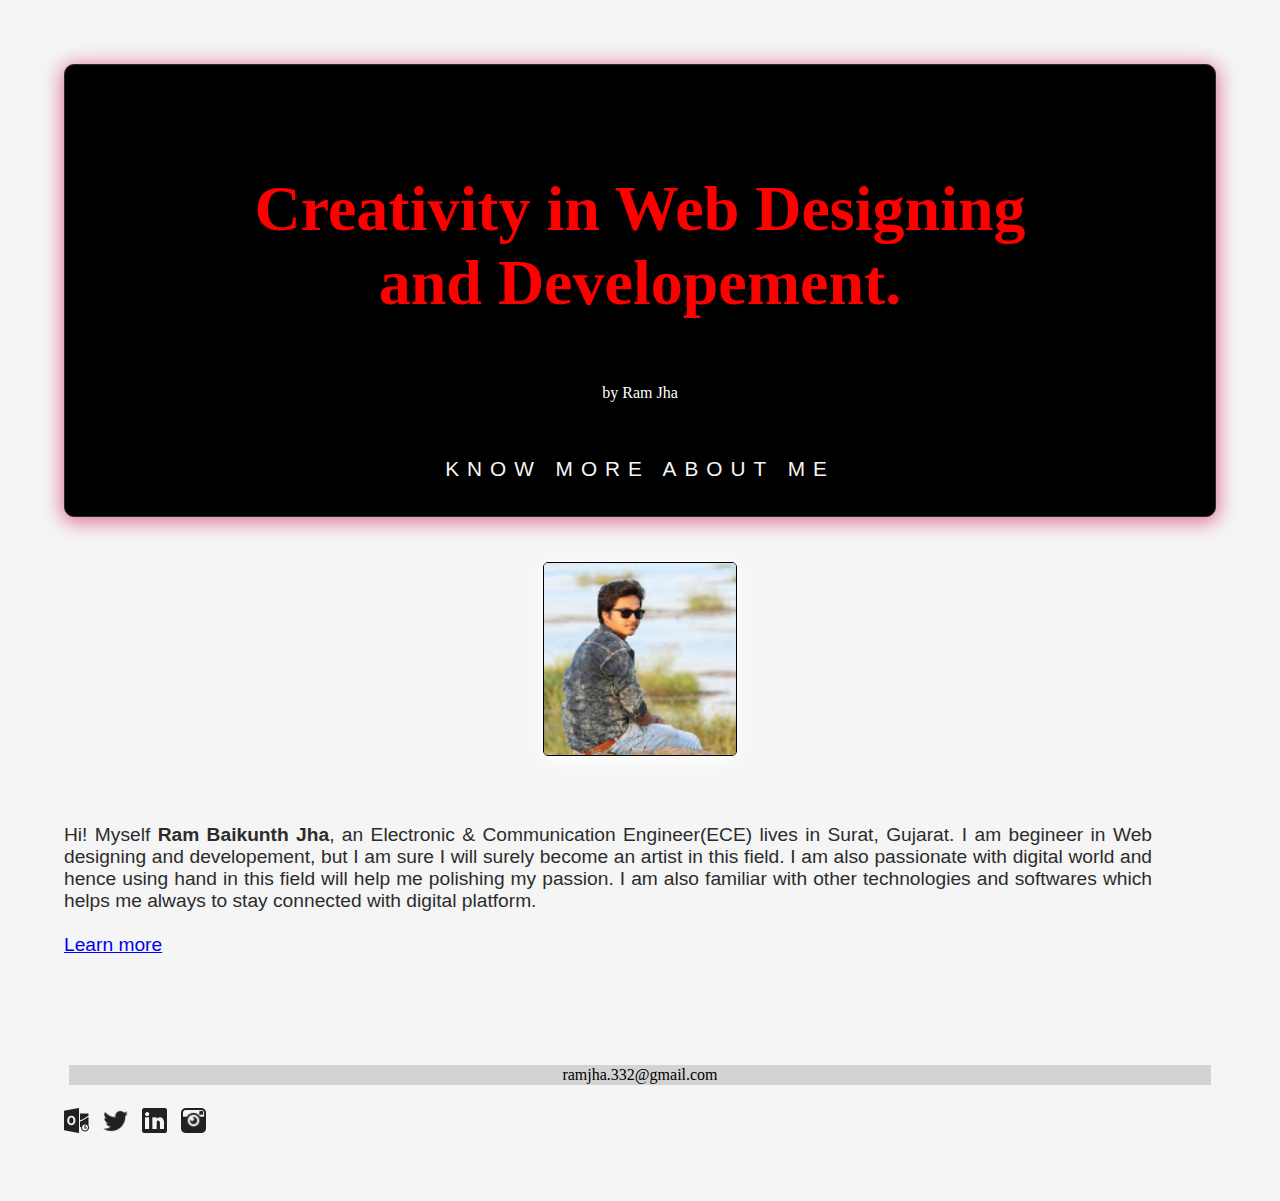
==== index.html @ 26819079 "my first commit" ====
<!DOCTYPE html>
<html>

<head>
    <meta name="viewport" content="width=device-width, initial-scale=1.0, user-scalable=no">
    <title>Ram Jha - Web Developer and Designer</title>
    <link rel="stylesheet" href="home.css">
</head>

<body> 
    <div class="container">
        <div class="banner">
            <div class="card">
                <h1 class="heading">
                        Creativity in Web Designing <br>and Developement.
                    </h1>
                    <p class="sub-heading">by Ram Jha
                    <br>
                    <a href="about.html"><button>Know More About Me</button></a>
                </p>
            </div>
        </div>
        <div class="row">
            <div class="image">
                <img src="ram.jpg" class="my-image">
            </div>
            <div class="paragraph">
                Hi! Myself <b>Ram Baikunth Jha</b>, an Electronic & Communication Engineer(ECE) lives in Surat, Gujarat. I am begineer in Web designing and developement, but I am sure I will surely become an artist in this field. I am also passionate with digital world and hence using hand in this field will help me polishing my passion. I am also familiar with other technologies and softwares which helps me always to stay connected with digital platform.
                <br><br> <a href="about.html">Learn more </a>
            </div>
            
        </div>
        <div class="mail"> ramjha.332@gmail.com</div>
       
            <div class="icon-group">
                <img src="outlook.png" class="icon">
                <img src="twitter.png" class="icon">
                <img src="linkedin.png" class="icon">
                <img src="instagram.png" class="icon">
            </div>
    </div>
</body>

</html>
---- home.css ----
:root {
    font-size: 16px;
}

body {
    margin: 0;
    padding: 0;
    background-color: whitesmoke;
}

.container {
    display: flex;
    flex-direction: column;
    margin: 5vw;
    background-color: whitesmoke;
}

.banner .card {
    background: black;
    border: 1px solid #2c2c2c;
    border-radius: 10px;
    box-shadow: 0px 3px 20px 2px palevioletred;
    display: flex;
    flex-direction: column;
}

.banner .card .heading {
    color: red;
    font-family: "Times New Roman";
    text-align: center;
    font-size: 4rem;
    font-weight: 700;
    margin-bottom: 0px;
    padding: 5vw;
}

.banner .card .sub-heading {
    color: white;
    font-family: "Times New Roman";
    font-size: 1rem;
    margin: 0;
    padding: 0 5vw 2vw;
    text-align: center;
}

.banner .card .sub-heading button {
    background: none;
    border: none;
    border-radius: 5px;
    color: whitesmoke;
    font-family: "Algerian", sans-serif;
    font-size: 1.3rem;
    letter-spacing: 8px;
    margin-top: 5vh;
    padding: 10px;
    text-transform: uppercase;
    transition: box-shadow 0.3s linear 0.1s;
}

.banner .card .sub-heading button:hover {
    cursor: pointer;
    box-shadow: 0 3px 20px 0 whitesmoke;
}

.row {
    display: flex;
    flex-direction: column;
    align-items: center;
    margin-top: 5vh;
}

.row .my-image {
    border: 1px solid black;
    border-radius: 5px;
    box-shadow: 0px 3px 20px 2px white;
    width: 15vw;
}

.mail{
    color: black;
    font-family: "Times New Roman";
    font-size: 1rem;
    margin: 5px;
    padding:1px;
    text-align: center;
    background-color: lightgrey;
    margin-top: 5vh;
}


.paragraph {
    color: #2c2c2c;
    font-family: "Calibri", sans-serif;
    padding: 5vw 5vw 5vw 0;
    text-align: justify;
    font-size: larger;
}

.icon-group {
    margin-top: 2vh;
}

.icon-group .icon {
    margin-right: 10px;
    width: 25px;
}

@media only screen and (max-width: 725px) {
    .row {
        flex-direction: column;
    }
    .row .image {
        order: -1;
    }
    .row .my-image {
        width: 40vw;
    }
}

/*---------------------------------------------------------------*/
/* Add a black background color to the top navigation */
.topnav {
    background-color: #333;
    overflow: hidden;
}
  
  /* Style the links inside the navigation bar */
.topnav a {
    float: left;
    color: #f2f2f2;
    text-align: center;
    padding: 14px 16px;
    text-decoration: none;
    font-size: 17px;
}
  
  /* Change the color of links on hover */
.topnav a:hover {
    background-color: #ddd;
    color: black;
}
  
  /* Add a color to the active/current link */
.topnav a.active {
    background-color: #4CAF50;
    color: white;
}

.Address{
    margin-bottom: 20px;
    padding: 20px;
    font-size: 2rem;
}
.Education {
    box-shadow: 0 0 15px yellowgreen;
    border-radius: 10px;
    margin-bottom: 60px;
    padding: 10px;
    margin: 10px;
    background-color: lightgreen;
}

.Education-heading{
    color:red;
    font-family: Algerian, Serif;
    font-size: 2rem;
}

.content {
    font-size: 1.5rem;
    font-family: 'Gill Sans', 'Gill Sans MT', Calibri, 'Trebuchet MS', sans-serif;
    color: black;
}

.Technology{
    box-shadow: 0 0 15px yellowgreen;
    border-radius: 10px;
    /* margin-top: 60px; */
    padding: 10px;
    margin: 10px;
    background-color: lightgreen;
}

.Technology-heading{
    color:blue;
    font-family: algerian, serif;
    font-size: 2rem;
}

.Technology-detail{
padding: 10px;
margin:10px;
}

.box{
    margin:5px;
    padding: 5px;
    border-radius: 10px;
    text-align: center;
    border-color: black;
    box-shadow: 0 0 15px black;
    flex-wrap: wrap;
}
.inrow{
    display: flex;
    flex-direction: row;
    align-items: center;
    margin-top: 5vh;
}

.Hobby{
    box-shadow: 0 0 15px lightsteelblue;
    border-radius: 10px;
    /* margin-top: 60px; */
    padding: 10px;
    margin: 10px;
    background-color:lightblue;
}

.Hobby-heading{
    color: darkgreen;
    font-family: algerian, serif;
    font-size: 2rem;
}

/*--------------------------------------------*/
.h1{
    color: brown;
    font-family: Cambria, Cochin, Georgia, Times, 'Times New Roman', serif;
    font-size: 2.5rem;
}

/*--------------------------------------------*/
.contact{
    margin:5px;
    padding: 5px;
    border-radius: 10px;
    border-color: black;
    box-shadow: 0 0 15px black;
    flex-wrap: wrap;
    background-color: black;
    color: white;
}

.left{
    text-align: justify;
    font-size: 2.5rem;
    font-family: Arial, Helvetica, sans-serif;
    margin-left: 2vw;
}
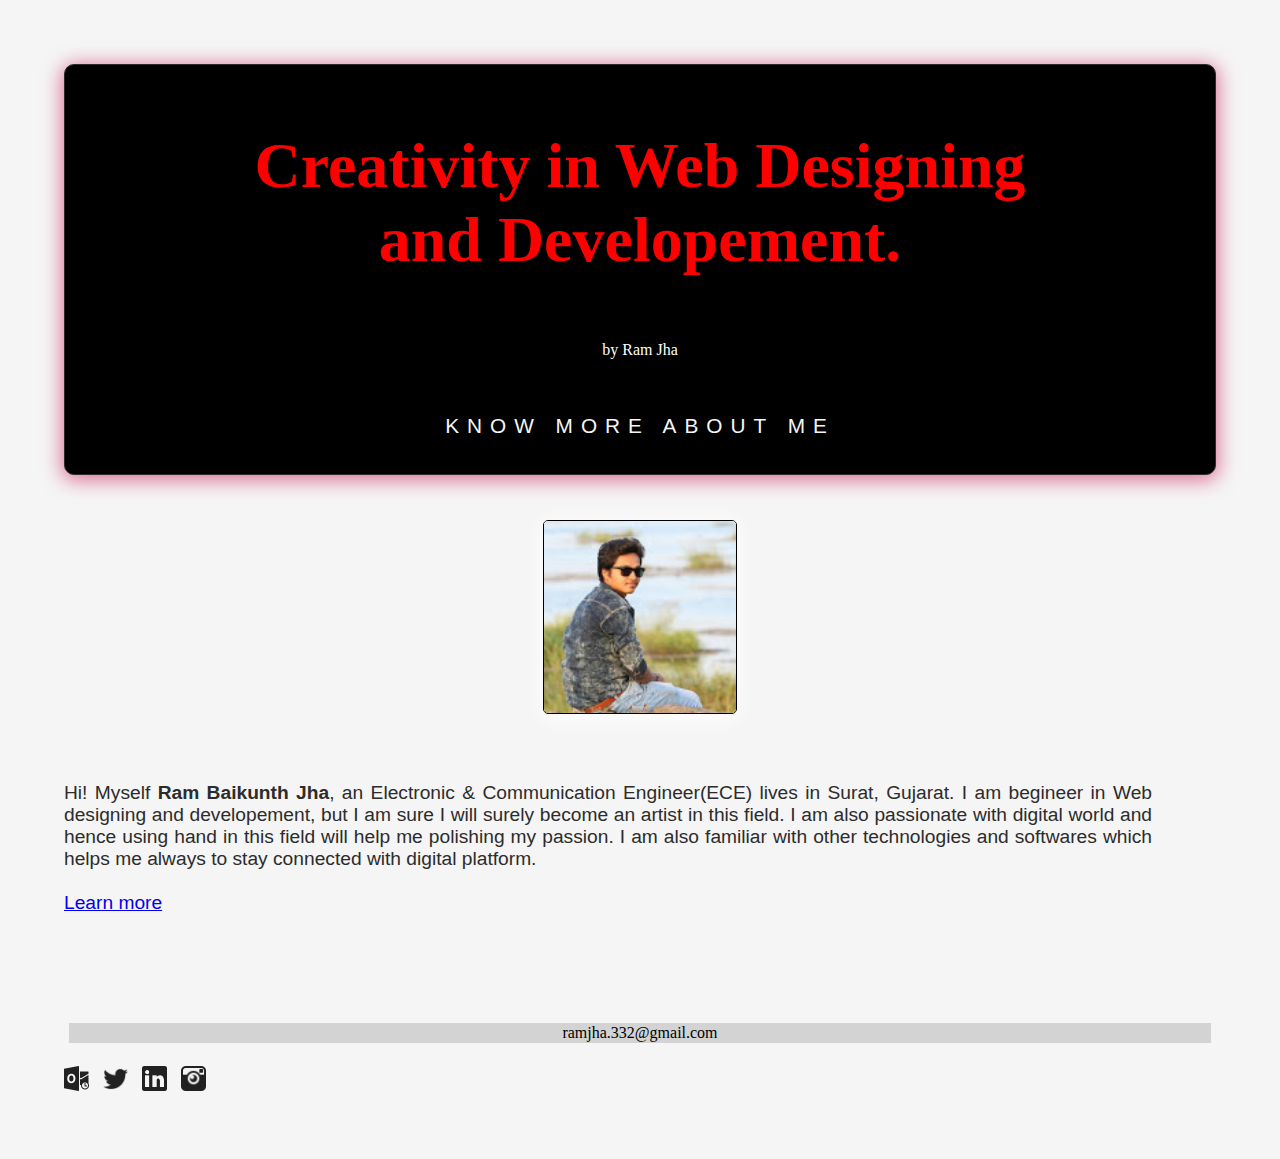
==== commit c703acac: "correted" ====
--- a/index.html
+++ b/index.html
@@ -11,9 +11,9 @@
     <div class="container">
         <div class="banner">
             <div class="card">
-                <h1 class="heading">
+                <div class="heading">
                         Creativity in Web Designing <br>and Developement.
-                    </h1>
+                </div>
                     <p class="sub-heading">by Ram Jha
                     <br>
                     <a href="about.html"><button>Know More About Me</button></a>
--- a/home.css
+++ b/home.css
@@ -1,5 +1,5 @@
 :root {
-    font-size: 16px;
+    font-size:16px;
 }
 
 body {
@@ -104,8 +104,22 @@
     margin-right: 10px;
     width: 25px;
 }
-
-@media only screen and (max-width: 725px) {
+/* 
+@media only screen and (max-width: 479px){
+    .banner .card .heading {
+        color: red;
+        font-family: "Times New Roman";
+        text-align: center;
+        font-size: 2rem;
+        /* font-weight: 700; */
+        /* margin-bottom: 0px;
+        padding: 5vw;
+    }
+
+    .Address-heading{
+        font-size: 1rem;
+    }
+    
     .row {
         flex-direction: column;
     }
@@ -115,7 +129,10 @@
     .row .my-image {
         width: 40vw;
     }
-}
+    .inrow{
+        flex-wrap: wrap;
+    }
+} */ 
 
 /*---------------------------------------------------------------*/
 /* Add a black background color to the top navigation */
@@ -151,6 +168,10 @@
     padding: 20px;
     font-size: 2rem;
 }
+.Address-heading{
+    /* font-size: 2rem; */
+    color: black;
+}
 .Education {
     box-shadow: 0 0 15px yellowgreen;
     border-radius: 10px;
@@ -200,7 +221,21 @@
     border-color: black;
     box-shadow: 0 0 15px black;
     flex-wrap: wrap;
-}
+    height: auto;
+}
+
+.Hobbies-box{
+    margin:5px;
+    padding: 5px;
+    border-radius: 10px;
+    text-align: center;
+    border-color: black;
+    box-shadow: 0 0 15px black;
+    flex-wrap: wrap;
+    height: fit-content;
+    width: 200vh;
+}
+
 .inrow{
     display: flex;
     flex-direction: row;
@@ -244,7 +279,60 @@
 
 .left{
     text-align: justify;
-    font-size: 2.5rem;
+    font-size: 2rem;
     font-family: Arial, Helvetica, sans-serif;
     margin-left: 2vw;
 }
+
+.contact-image {
+    width:50vh;
+    height: 50vh;
+}
+
+@media only screen  and (max-width: 725px) {
+    .row {
+        flex-direction: column;
+    }
+    .row .image {
+        order: -1;
+    }
+    .row .my-image {
+        width: 40vw;
+    }
+    .inrow{
+        flex-wrap: wrap;
+    }
+    .content{
+        font-size: 1rem;
+    }
+    .left{
+        font-size: 1rem;
+    }
+    .banner .card .heading {
+        color: red;
+        font-family: "Times New Roman";
+        text-align: center;
+        font-size: 2.5rem;
+        /* font-weight: 700; */
+        /* margin-bottom: 0px; */
+        padding: 5vw;
+    }
+    
+    .contact-image{
+        width:40vh;
+        height: 30vh;
+    }
+    .Address{
+        font-size: 1.7rem;
+    }
+    .Education-heading{
+        font-size: 1.5rem;
+    }
+    .Technology-heading{
+        font-size: 1.5rem;
+    }
+    .Hobby-heading{
+        font-size: 1.5rem;
+    }
+
+}